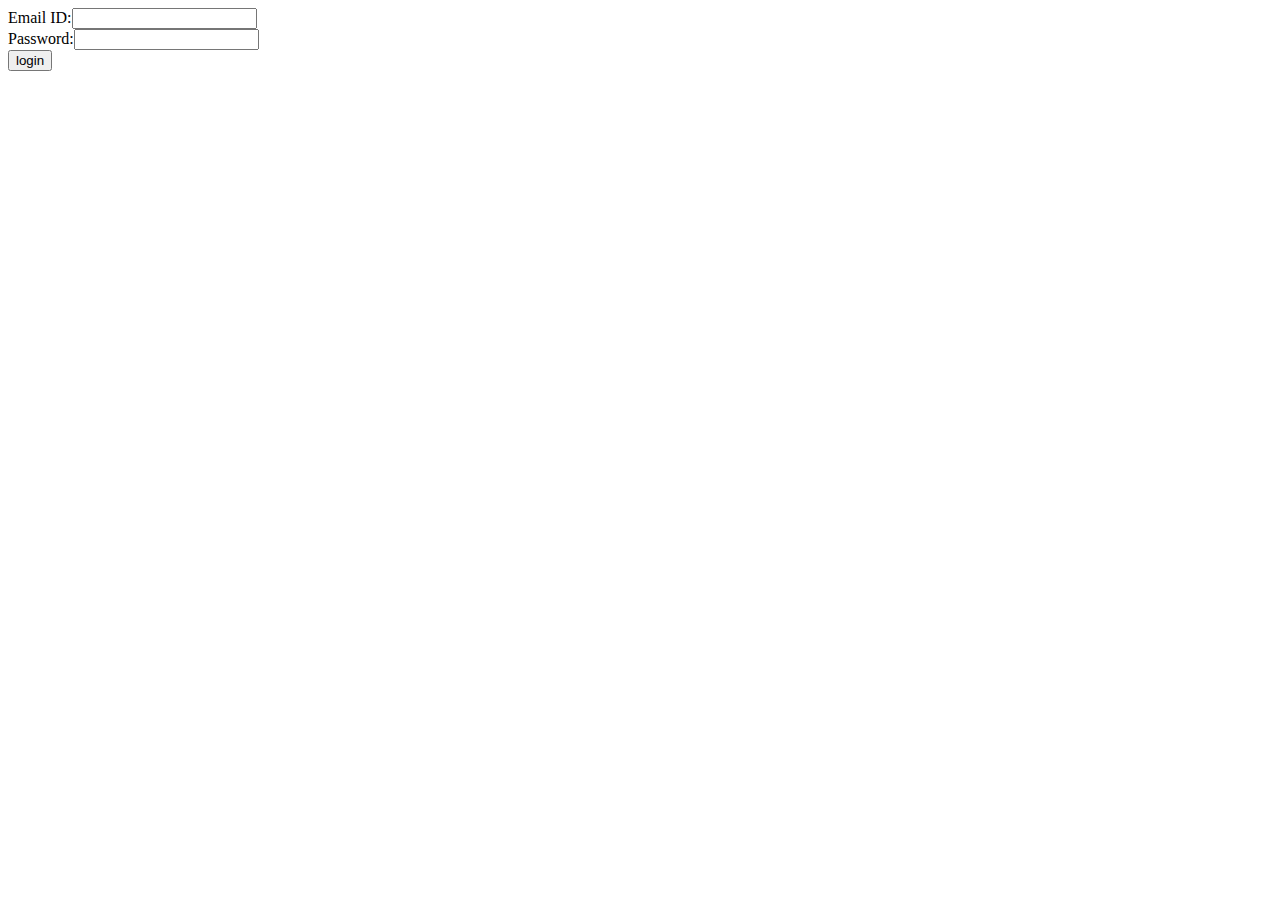
==== SocialSite/WebContent/index.html @ d977875b "socialsite config" ====
<html>
    <head>
        <title>login form</title>
    </head>
    <body>
        <form method="post" action="LoginController">
        Email ID:<input type="text" name="email" /><br/>
        Password:<input type="text" name="pass" /><br/>
        <input type="submit" value="login" />
        </form>
    </body>
</html>
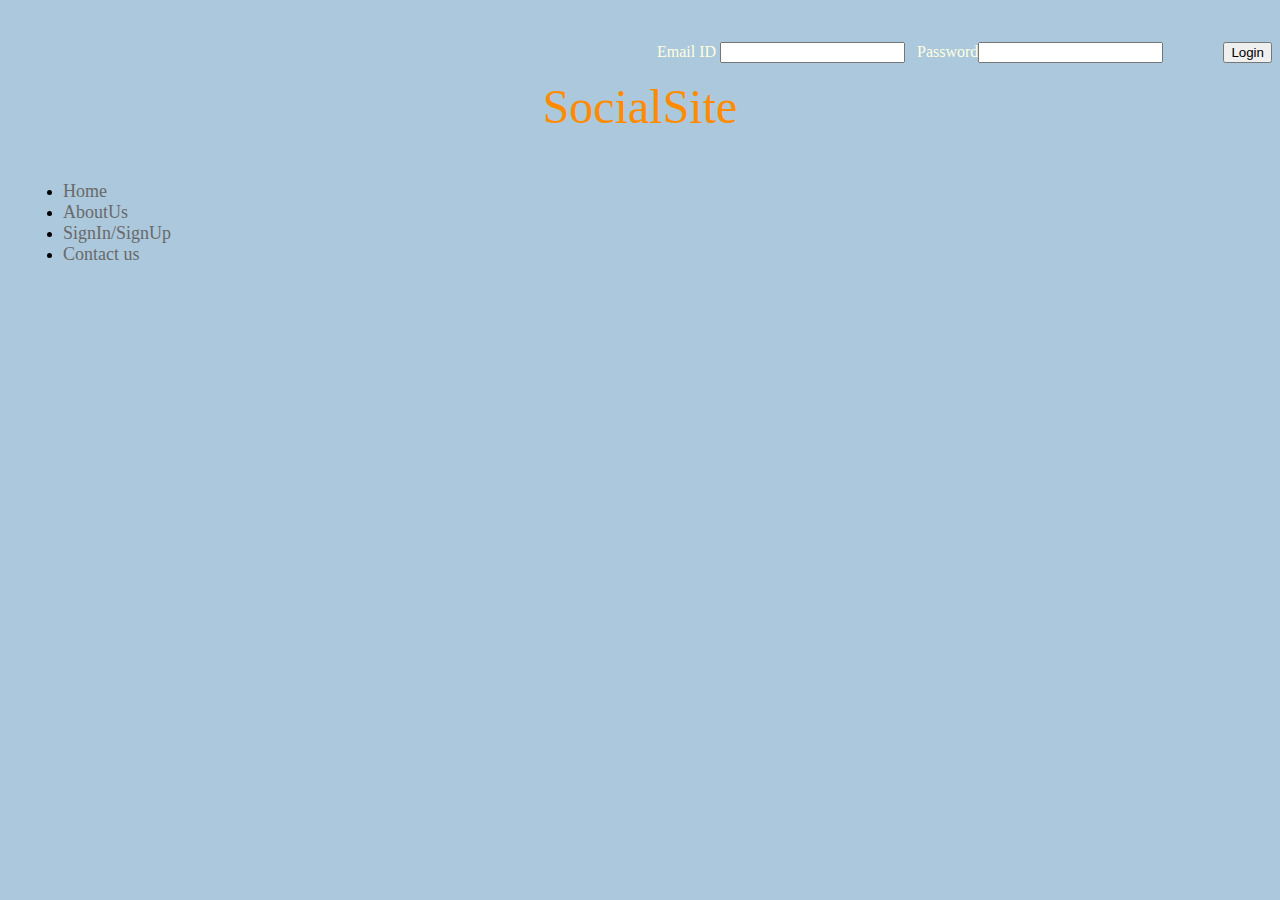
==== commit 6c83df6b: "running proj" ====
--- a/SocialSite/WebContent/index.html
+++ b/SocialSite/WebContent/index.html
@@ -1,12 +1,43 @@
-<html>
-    <head>
-        <title>login form</title>
-    </head>
-    <body>
-        <form method="post" action="LoginController">
-        Email ID:<input type="text" name="email" /><br/>
-        Password:<input type="text" name="pass" /><br/>
-        <input type="submit" value="login" />
-        </form>
-    </body>
-</html>+<html>
+<head>
+	<title></title>
+</head>
+<body style="background-image: url(&quot;http://www.dvsc.co.uk/wp-content/uploads/2016/08/art-of-social-media-5x7.jpg&quot;); background-repeat: no-repeat; background-size: 1400px 1000px; background-color: rgb(171, 200, 220);">&nbsp;</body>
+<link href="../css/index.css" rel="stylesheet" type="text/css" /></html>
+<title></title>
+<style type="text/css">* {
+    box-sizing: border-box;
+}
+.header {
+    border: none;
+    padding: 15px;
+}
+.menu {
+    width: 25%;
+    float: left;
+    padding: 15px;
+    border: none;
+}
+.main {
+    width: 75%;
+    float: left;
+    padding: 15px;
+    border: none;
+}
+</style>
+<form action="LoginController" method="post" name="login">
+<p style="text-align: right;"><span style="color: rgb(255, 255, 224);">Email ID <input name="email" type="text" />&nbsp;&nbsp;&nbsp;Password<input name="pass" type="password" />&nbsp;&nbsp;&nbsp;&nbsp;&nbsp;&nbsp;&nbsp;&nbsp;&nbsp;&nbsp;&nbsp;&nbsp;&nbsp;&nbsp; <input name="Login" type="submit" value="Login" /></span></p>
+</form>
+
+<p style="text-align: center;"><span style="font-size: 48px;"><span style="color: rgb(255, 140, 0);">SocialSite</span></span></p>
+
+<div class="menu">
+<ul>
+	<li><span style="color: rgb(105, 105, 105);"><span style="font-size: 18px;">Home</span></span></li>
+	<li><span style="color: rgb(105, 105, 105);"><span style="font-size: 18px;">AboutUs</span></span></li>
+	<li><span style="color: rgb(105, 105, 105);"><span style="font-size: 18px;">SignIn/SignUp</span></span></li>
+	<li><span style="color: rgb(105, 105, 105);"><span style="font-size: 18px;">Contact us</span></span></li>
+</ul>
+</div>
+
+<p>&nbsp;</p>
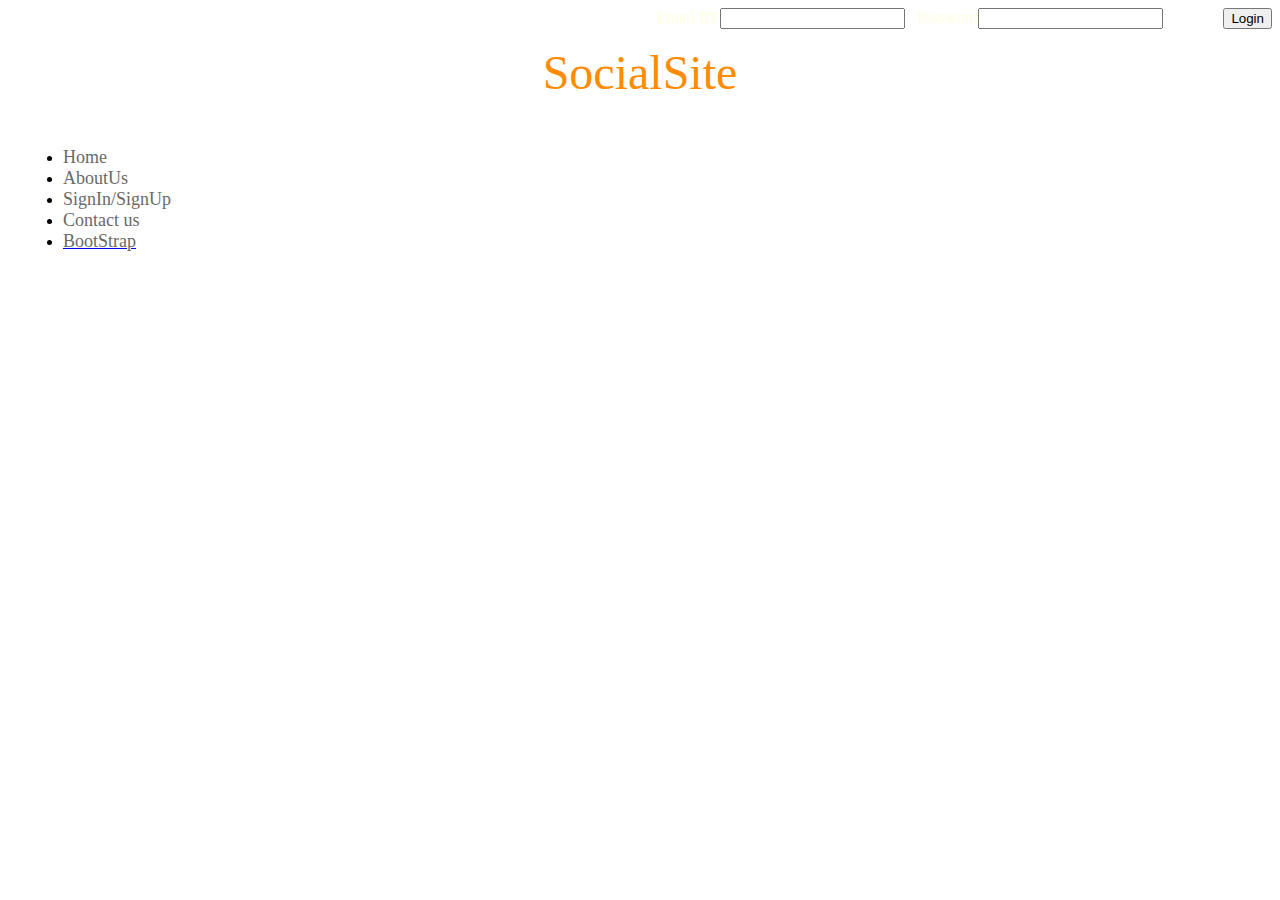
==== commit 9be4a670: "changes" ====
--- a/SocialSite/WebContent/index.html
+++ b/SocialSite/WebContent/index.html
@@ -2,7 +2,7 @@
 <head>
 	<title></title>
 </head>
-<body style="background-image: url(&quot;http://www.dvsc.co.uk/wp-content/uploads/2016/08/art-of-social-media-5x7.jpg&quot;); background-repeat: no-repeat; background-size: 1400px 1000px; background-color: rgb(171, 200, 220);">&nbsp;</body>
+<body style="background-image: ../img/home.jpg;"></body>
 <link href="../css/index.css" rel="stylesheet" type="text/css" /></html>
 <title></title>
 <style type="text/css">* {
@@ -37,6 +37,7 @@
 	<li><span style="color: rgb(105, 105, 105);"><span style="font-size: 18px;">AboutUs</span></span></li>
 	<li><span style="color: rgb(105, 105, 105);"><span style="font-size: 18px;">SignIn/SignUp</span></span></li>
 	<li><span style="color: rgb(105, 105, 105);"><span style="font-size: 18px;">Contact us</span></span></li>
+	<li><a href="BooStrap.html"><span style="color: rgb(105, 105, 105);"><span style="font-size: 18px;">BootStrap</span></span></a></li>
 </ul>
 </div>
 
